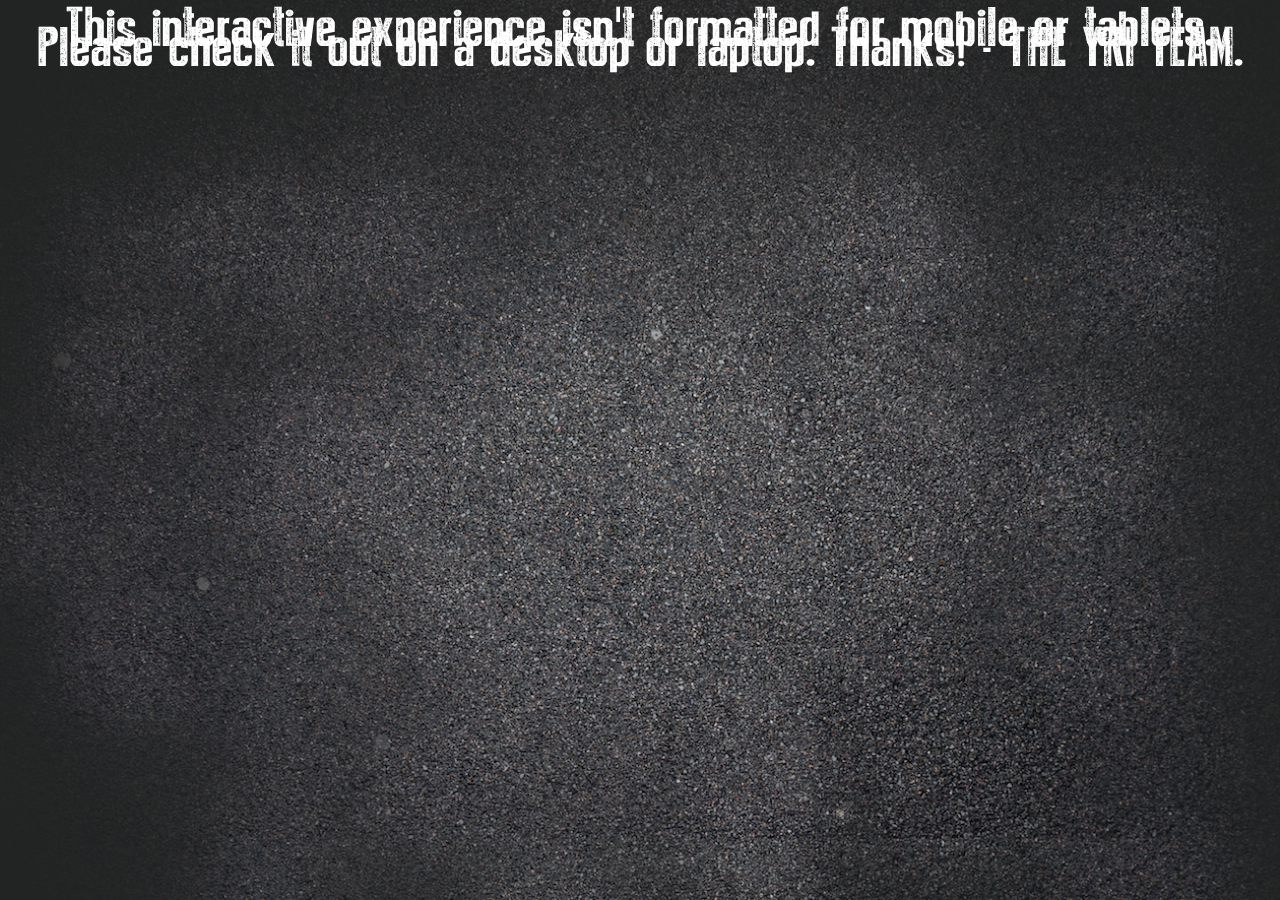
==== mobile.html @ d005a470 "mobile detect" ====
<!DOCTYPE html>
<!--[if IE 9]><html class="lt-ie10" lang="en" > <![endif]-->
<html class="no-js" lang="en" >
<head>
  <meta charset="utf-8">
  <meta name="viewport" content="width=device-width, initial-scale=1">
  <title>Triggered</title>
  <!-- Latest compiled and minified CSS -->
  <link rel="stylesheet" href="https://maxcdn.bootstrapcdn.com/bootstrap/3.3.1/css/bootstrap.min.css">
  <link rel="stylesheet" type="text/css" href="css/style.css">
  <script src="https://ajax.googleapis.com/ajax/libs/jquery/1.11.1/jquery.min.js"></script>
  <script src="https://maxcdn.bootstrapcdn.com/bootstrap/3.3.1/js/bootstrap.min.js"></script>

  <!-- Open Graph -->
  <meta property="og:title" content="Triggered: Objects Mistaken For A Gun" />
  <meta property="og:url" content="https://youthradio.org/triggered/" />
  <meta property="og:image" content="images/facebookScreenshot.png" />
  <meta property="og:description" content="In this interactive, you'll explore the stories behind 13 objects that police officers have mistaken for guns. The cases you're about to see vary in circumstance and outcome, but each ended with someone getting shot." />
  <meta property="og:site_name" content="Triggered: Objects Mistaken For A Gun" />
  <meta property="fb:app_id" content="372282096279676"/>
</head>
<body>
  <div class="container-fluid">
    <div class="row">
      <div class="col-xs-12 text-center">
        <h1>This interactive experience isn't formatted for mobile or tablets. Please check it out on a desktop or laptop. Thanks! - THE YRI TEAM.</h1>
      </div>
    </div>
  </div>
</body>
</html>
---- css/style.css ----
/*General styling*/
@font-face {
  font-family: 'press_style_extra_lregular';
  src: url('../fonts/press_style_extra_l-webfont.eot');
  src: url('../fonts/press_style_extra_l-webfont.eot?#iefix') format('embedded-opentype'),
  url('../fonts/press_style_extra_l-webfont.woff2') format('woff2'),
  url('../fonts/press_style_extra_l-webfont.woff') format('woff'),
  url('../fonts/press_style_extra_l-webfont.ttf') format('truetype'),
  url('../fonts/press_style_extra_l-webfont.svg#press_style_extra_lregular') format('svg');
  font-weight: normal;
  font-style: normal;

}

html, body, .container-fluid, .canvasContainer{
  height: 100%;
  margin: 0;
  overflow: hidden;
}

a{
  color: rgb(144, 200, 249);
}

.canvasContainer{
  width: 100%;
}

canvas {
  display:block;
  background-color: rgba(0, 0, 0, 1);
}

.container-fluid{
  padding: 0;
  background-image: url("../images/bg-1.jpg");
  background-size: cover;
}

#twitter{
  position: absolute;
  bottom: 20px;
  left: 20px;
}

#info{
  position: absolute;
  bottom: 10px;
  right: 10px;
  cursor: pointer;
}

#info img{
  height: 50px;
}

.header{
  background-color: rgba(0, 0, 0, .5);
  height: 13.5%;
  text-align: center;
}

.logo{
  height: 90px;
}

.title{
  color: white;
  font-family: 'press_style_extra_lregular';
  font-size: 50px;
  padding-top: 15px;
}

/*Modal*/
.modal{
  top: 13.2%;
  height: 100%;
  width: 100%;
}

.modal-dialog {
  /*height: 100%;*/
  width: 100%;
  margin: 0;
}

.modal-content{
  height: 100%!important;
  width: 100%;
  background-color: rgb(12, 12, 12);
}

.modal-body{
  top: -113px;
  height: 100%;
  width: 100%;
}

h1{
  font-size: 4em;
}

h1, h2, h3, p{
  color: white;
  letter-spacing: 1px;
  font-family: 'press_style_extra_lregular';
  line-height: 20px;
}

h2, p{
  font-family: courier;
  font-size: 15px;
}

#modalTeam h2{
  font-size: 25px;
  color: #E6E43A;
}

.yellow{
  color: #E6E43A;
}

.modal-header {
  border-bottom: 0px;
  text-align: right;
}

.modal-header .close {
  margin-top: -20px;
}

.prof_pic{
  margin-top: 30px;
}
.close {
  float: none;
  font-size: 90px;
  font-weight: 700;
  line-height: 1;
  color: #120000;
  text-shadow: 0 1px 0 #FFFFFF;
  opacity: .2;
  position: relative;
  z-index: 3;
}

.top{
  top: -48px;
}

/* iPads (portrait and landscape) ----------- */
@media only screen
and (min-device-width : 768px)
and (max-device-width : 1024px) {
  #main_content img{
    height: auto;
    width: 300px;
  }
  .top{
      top: 0;
    }
  .logo{
    height: 50px;
  }

  .title{
    color: white;
    font-family: 'press_style_extra_lregular';
    font-size: 30px;
  }

  h1{
    font-size: 2em;
  }



}

/* Smartphones (portrait and landscape) ----------- */
@media only screen
and (min-device-width : 320px)
and (max-device-width : 480px) {
  #main_content img{
    height: auto;
    width: 200px;
  }
  .logo{
    height: 30px;
  }
  .top{
      top: 0;
    }
  h1{
    font-size: 2em;
  }

  .title{
    color: white;
    font-family: 'press_style_extra_lregular';
    font-size: 20px;
  }

}

/* Smartphones (portrait) ----------- */
@media only screen
and (max-width : 320px) {
/* Styles */
  #main_content img{
    height: auto;
    width: 400px;
  }
}

@media only screen
and (min-device-width : 768px)
and (max-device-width : 1024px)
and (orientation : portrait) {
/* Styles */
    #main_content img{
      height: auto;
      width: 400px;
  }
}
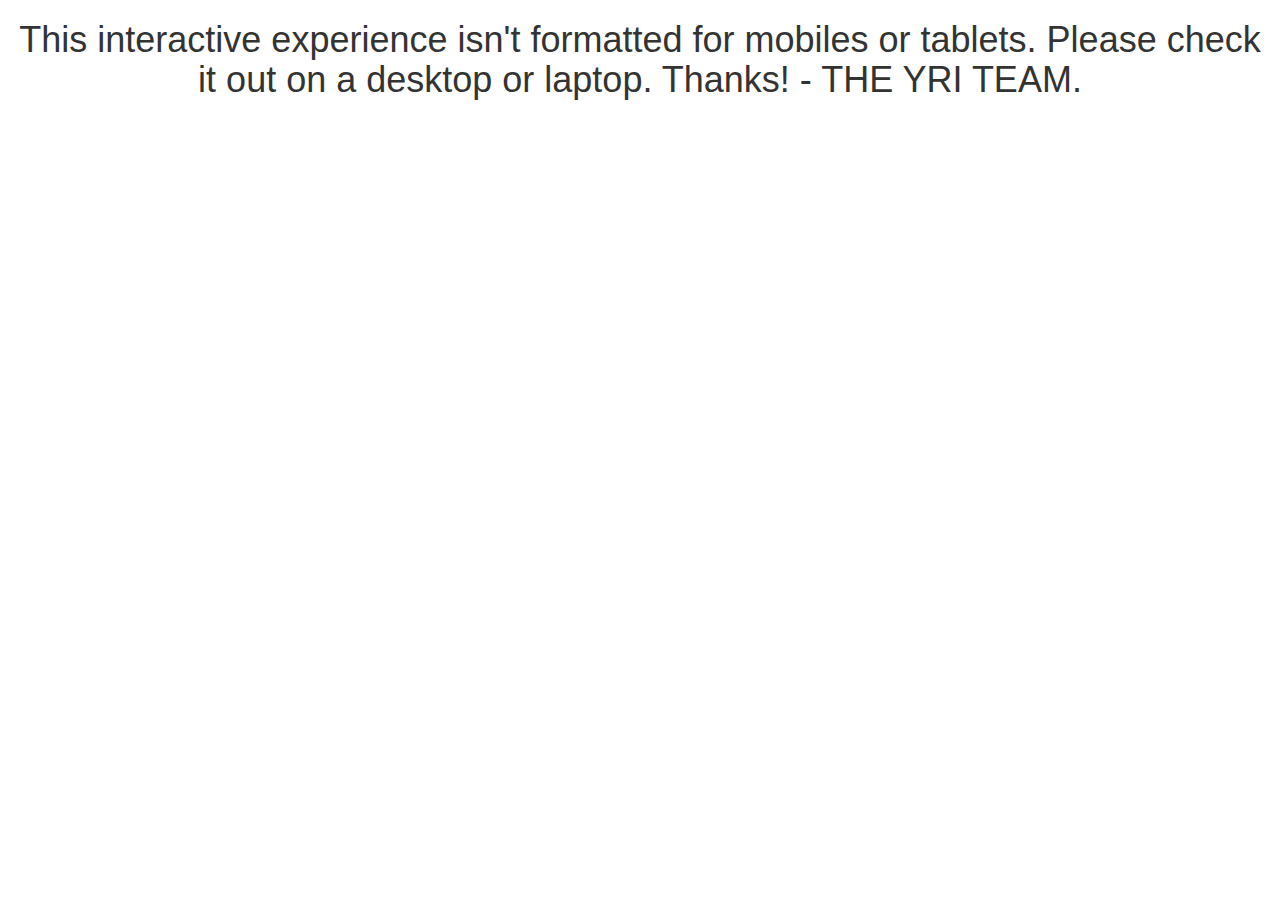
==== commit a770caa9: "changed intro screen scale" ====
--- a/mobile.html
+++ b/mobile.html
@@ -7,14 +7,14 @@
   <title>Triggered</title>
   <!-- Latest compiled and minified CSS -->
   <link rel="stylesheet" href="https://maxcdn.bootstrapcdn.com/bootstrap/3.3.1/css/bootstrap.min.css">
-  <link rel="stylesheet" type="text/css" href="css/style.css">
+  <link rel="stylesheet" type="text/css" href="https://youthradio.org/innovationlab/triggered/css/style.css">
   <script src="https://ajax.googleapis.com/ajax/libs/jquery/1.11.1/jquery.min.js"></script>
   <script src="https://maxcdn.bootstrapcdn.com/bootstrap/3.3.1/js/bootstrap.min.js"></script>
 
   <!-- Open Graph -->
   <meta property="og:title" content="Triggered: Objects Mistaken For A Gun" />
   <meta property="og:url" content="https://youthradio.org/triggered/" />
-  <meta property="og:image" content="images/facebookScreenshot.png" />
+  <meta property="og:image" content="https://youthradio.org/innovationlab/triggered/images/facebookScreenshot.png" />
   <meta property="og:description" content="In this interactive, you'll explore the stories behind 13 objects that police officers have mistaken for guns. The cases you're about to see vary in circumstance and outcome, but each ended with someone getting shot." />
   <meta property="og:site_name" content="Triggered: Objects Mistaken For A Gun" />
   <meta property="fb:app_id" content="372282096279676"/>
@@ -23,7 +23,7 @@
   <div class="container-fluid">
     <div class="row">
       <div class="col-xs-12 text-center">
-        <h1>This interactive experience isn't formatted for mobile or tablets. Please check it out on a desktop or laptop. Thanks! - THE YRI TEAM.</h1>
+        <h1>This interactive experience isn't formatted for mobiles or tablets. Please check it out on a desktop or laptop. Thanks! - THE YRI TEAM.</h1>
       </div>
     </div>
   </div>
